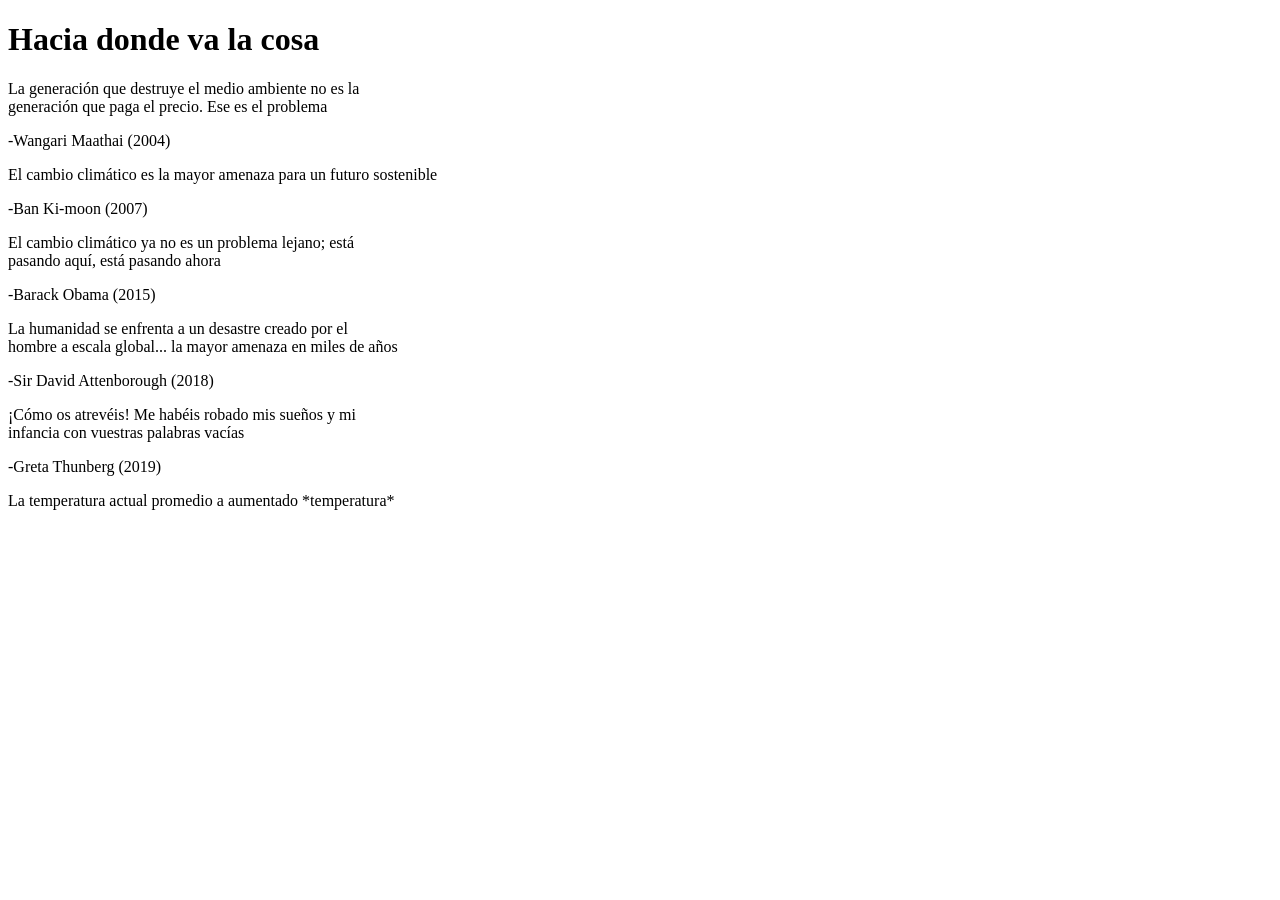
==== index.html @ d9849a05 "Primer commit: Backend en FastAPI y Frontend integrados" ====
<!DOCTYPE html>
<html lang="en">
<head>
    <meta charset="UTF-8">
    <meta name="viewport" content="width=device-width, initial-scale=1.0">
    <title>Document</title>
</head>
<body>
    <h1>Hacia donde va la cosa</h1>

    <p>La generación que destruye el medio ambiente no es la <br>
        generación que paga el precio. Ese es el problema</p>
    <p>-Wangari Maathai (2004)</p>

    <p>El cambio climático es la mayor amenaza para un futuro sostenible</p>
    <p>-Ban Ki-moon (2007)</p>

    <p>El cambio climático ya no es un problema lejano; está <br>
        pasando aquí, está pasando ahora</p>
    <p>-Barack Obama (2015)</p>

    <p>La humanidad se enfrenta a un desastre creado por el <br>
        hombre a escala global... la mayor amenaza en miles de años</p>
    <p>-Sir David Attenborough (2018)</p>

    <p>¡Cómo os atrevéis! Me habéis robado mis sueños y mi <br>
        infancia con vuestras palabras vacías</p>
    <p>-Greta Thunberg (2019)</p>

    <div>La temperatura actual promedio a aumentado *temperatura*</div>
</body>
</html>
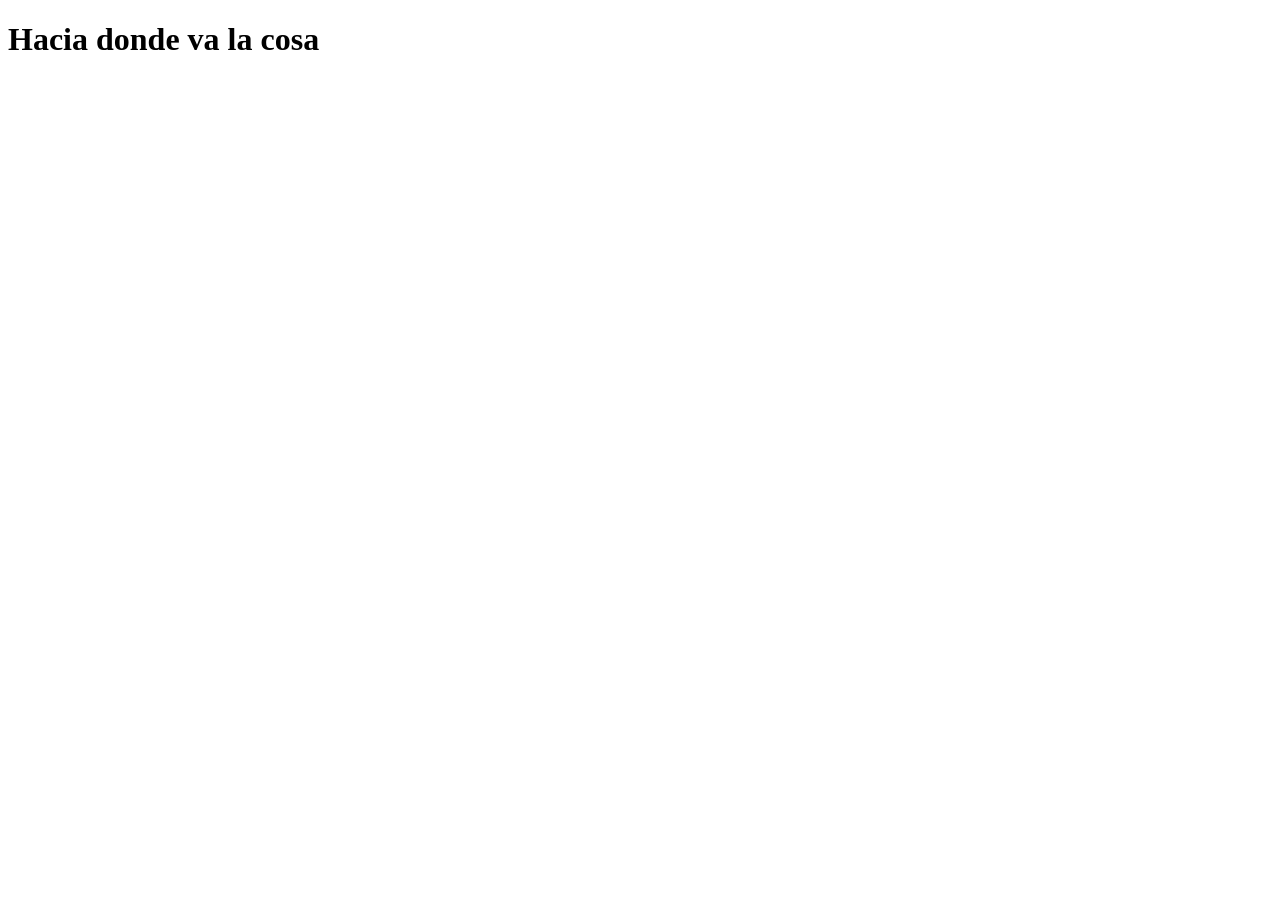
==== commit b311ed57: "Empezando con el desarrollo de la web" ====
--- a/index.html
+++ b/index.html
@@ -8,25 +8,6 @@
 <body>
     <h1>Hacia donde va la cosa</h1>
 
-    <p>La generación que destruye el medio ambiente no es la <br>
-        generación que paga el precio. Ese es el problema</p>
-    <p>-Wangari Maathai (2004)</p>
-
-    <p>El cambio climático es la mayor amenaza para un futuro sostenible</p>
-    <p>-Ban Ki-moon (2007)</p>
-
-    <p>El cambio climático ya no es un problema lejano; está <br>
-        pasando aquí, está pasando ahora</p>
-    <p>-Barack Obama (2015)</p>
-
-    <p>La humanidad se enfrenta a un desastre creado por el <br>
-        hombre a escala global... la mayor amenaza en miles de años</p>
-    <p>-Sir David Attenborough (2018)</p>
-
-    <p>¡Cómo os atrevéis! Me habéis robado mis sueños y mi <br>
-        infancia con vuestras palabras vacías</p>
-    <p>-Greta Thunberg (2019)</p>
-
-    <div>La temperatura actual promedio a aumentado *temperatura*</div>
+    
 </body>
 </html>
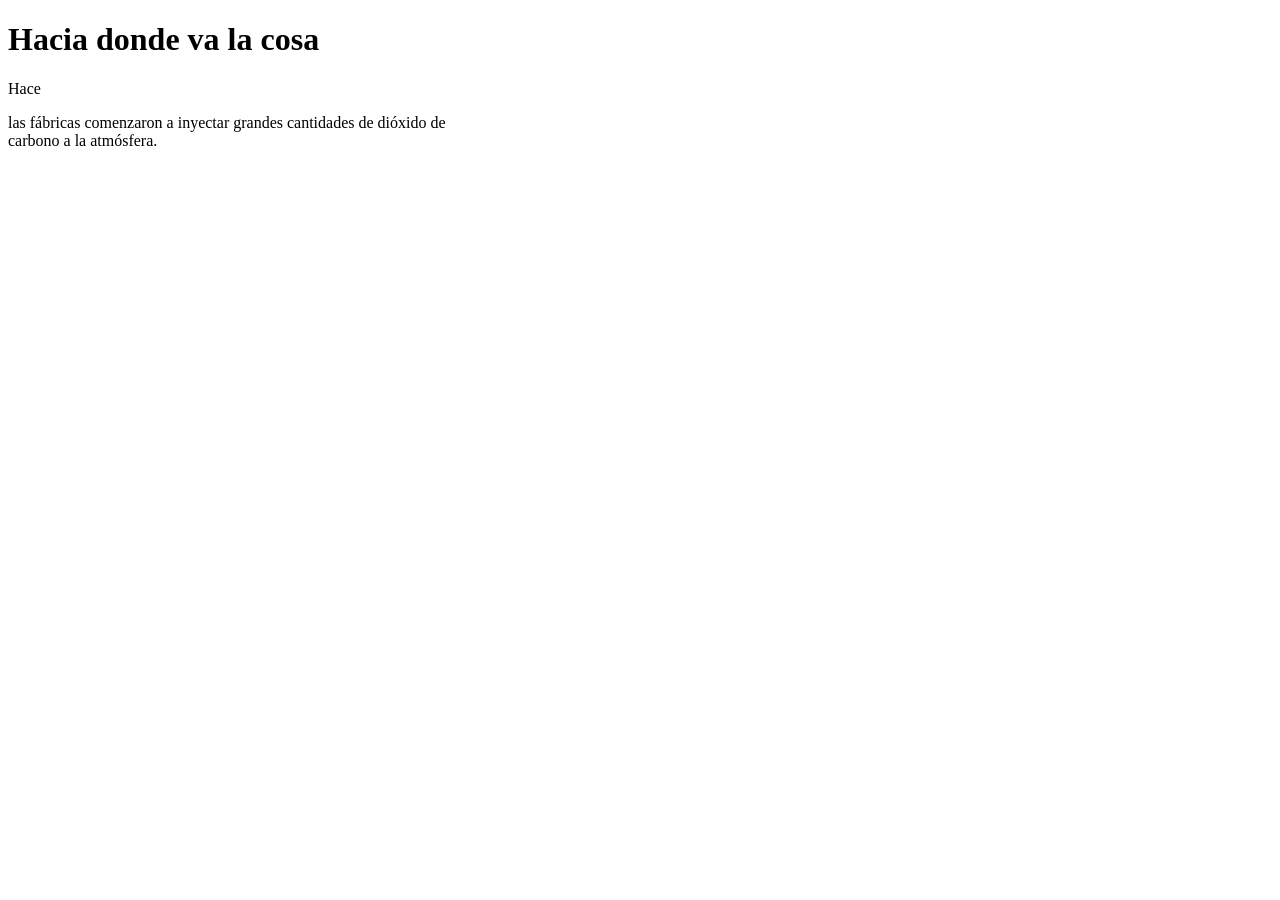
==== commit 63331773: "Iniciando con el desarrollo de la pagina" ====
--- a/index.html
+++ b/index.html
@@ -1,6 +1,7 @@
 <!DOCTYPE html>
 <html lang="en">
 <head>
+    <script src="script.js"></script>
     <meta charset="UTF-8">
     <meta name="viewport" content="width=device-width, initial-scale=1.0">
     <title>Document</title>
@@ -8,6 +9,9 @@
 <body>
     <h1>Hacia donde va la cosa</h1>
 
-    
+    <p>Hace</p>
+    <p id="revolucion-industrial"></p>
+    <p>las fábricas comenzaron a inyectar grandes cantidades de dióxido de <br>
+        carbono a la atmósfera.</p>
 </body>
 </html>
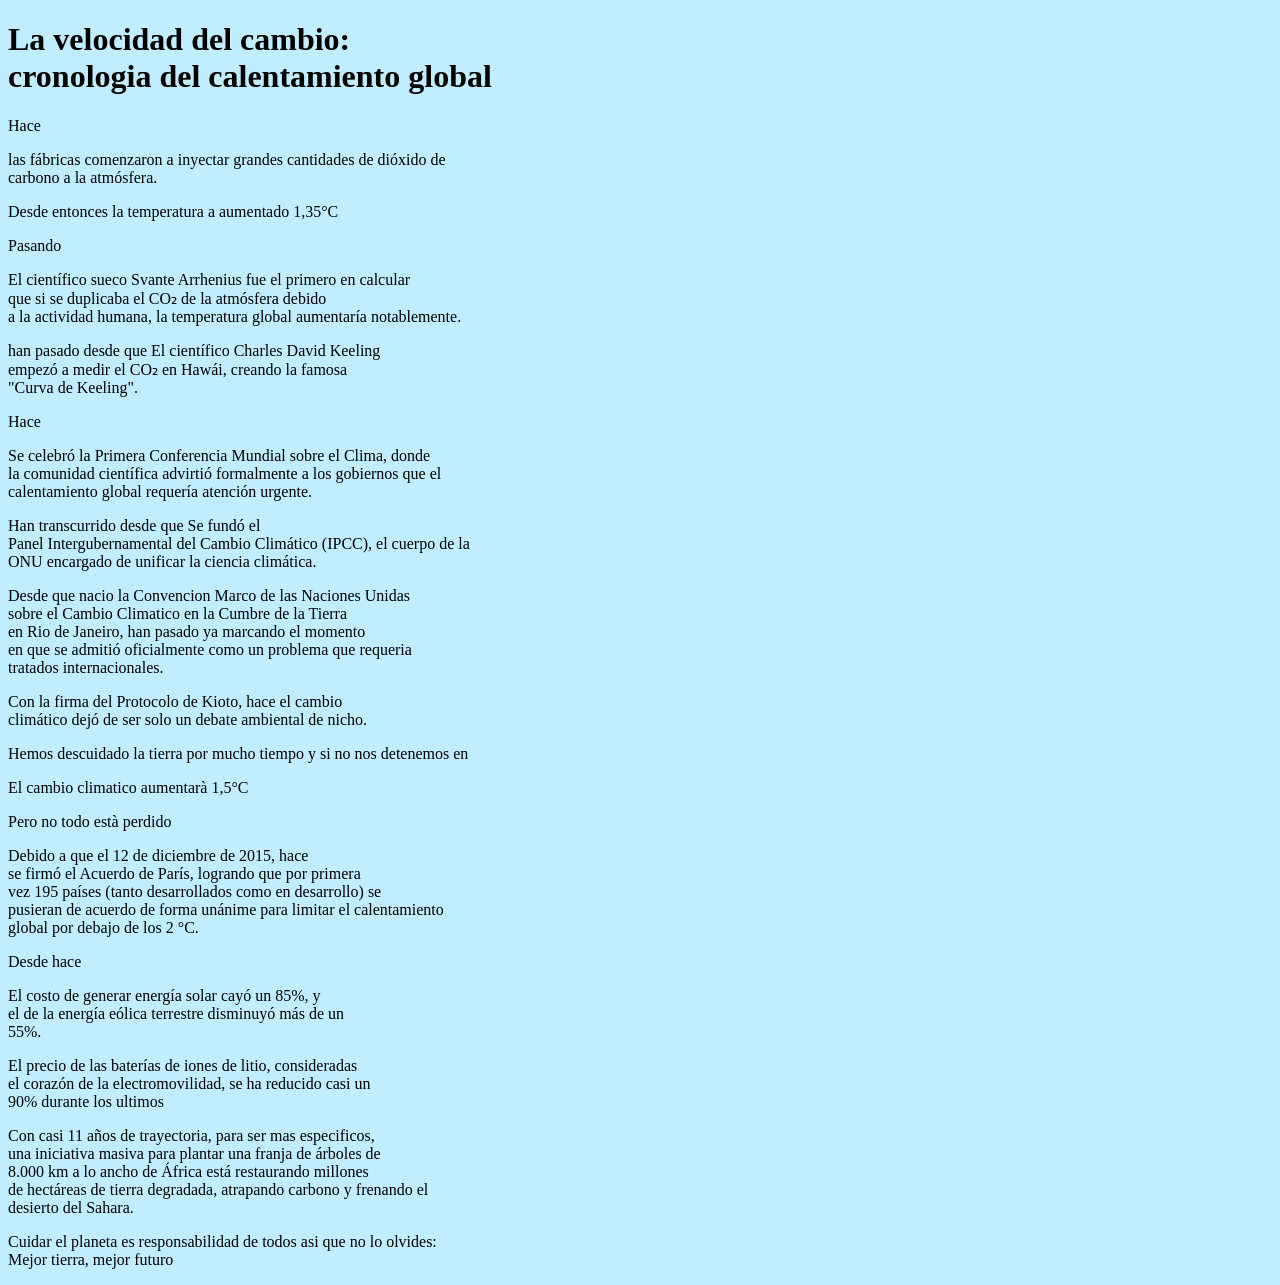
==== commit f54e40aa: "Terminada la parte de informacion, inicio con lo visual" ====
--- a/index.html
+++ b/index.html
@@ -1,17 +1,81 @@
 <!DOCTYPE html>
-<html lang="en">
+<html lang="es">
 <head>
     <script src="script.js"></script>
     <meta charset="UTF-8">
     <meta name="viewport" content="width=device-width, initial-scale=1.0">
     <title>Document</title>
+    <script src="https://climateclock.world/widget-v2.js" async></script>
+    <link rel="stylesheet" href="style.css">
 </head>
 <body>
-    <h1>Hacia donde va la cosa</h1>
+    <h1>La velocidad del cambio:<br>
+    <strong id="subtitulo">cronologia del calentamiento global</strong></h1>
 
-    <p>Hace</p>
-    <p id="revolucion-industrial"></p>
+    <p>Hace  <strong id="revolucion-industrial"></strong></p>
     <p>las fábricas comenzaron a inyectar grandes cantidades de dióxido de <br>
         carbono a la atmósfera.</p>
+    
+    <p>Desde entonces la temperatura a aumentado 1,35°C</p>
+
+    <p>Pasando <strong id="calculo"></strong></p>
+    <p>El científico sueco Svante Arrhenius fue el primero en calcular <br>
+        que si se duplicaba el CO₂ de la atmósfera debido <br>
+        a la actividad humana, la temperatura global aumentaría notablemente.</p>
+
+    <p><strong id="curva"></strong> han pasado desde que El científico Charles David Keeling <br>
+        empezó a medir el CO₂ en Hawái, creando la famosa <br>
+        "Curva de Keeling".</p>
+    
+    <p>Hace <strong id="conferencia"></strong></p>
+    <p>Se celebró la Primera Conferencia Mundial sobre el Clima, donde <br>
+        la comunidad científica advirtió formalmente a los gobiernos que el <br>
+        calentamiento global requería atención urgente.</p>
+    
+    <p>Han transcurrido <strong id="fundacion"></strong> desde que Se fundó el <br>
+        Panel Intergubernamental del Cambio Climático (IPCC), el cuerpo de la <br>
+        ONU encargado de unificar la ciencia climática.</p>
+    
+    <p>Desde que nacio la Convencion Marco de las Naciones Unidas <br>
+        sobre el Cambio Climatico en la Cumbre de la Tierra <br>
+        en Rio de Janeiro, han pasado ya <strong id="convencion"></strong> marcando el momento <br>
+        en que se admitió oficialmente como un problema que requeria <br>
+        tratados internacionales.</p>
+    
+    <p>Con la firma del Protocolo de Kioto, hace <strong id="protocolo"></strong> el cambio <br>
+        climático dejó de ser solo un debate ambiental de nicho.</p>
+
+    <p>Hemos descuidado la tierra por mucho tiempo y si no nos detenemos en</p>
+    <div>
+        <climate-clock />
+    </div>
+    <p>El cambio climatico aumentarà 1,5°C</p>
+
+    <p>Pero no todo està perdido</p>
+
+    <p>Debido a que el 12 de diciembre de 2015, hace <strong id="acuerdo"></strong> <br>
+        se firmó el Acuerdo de París, logrando que por primera <br>
+        vez 195 países (tanto desarrollados como en desarrollo) se <br>
+        pusieran de acuerdo de forma unánime para limitar el calentamiento <br>
+        global por debajo de los 2 °C.</p>
+    
+    <p>Desde hace <strong id="desplomo"></strong></p>
+    <p>El costo de generar energía solar cayó un 85%, y <br>
+        el de la energía eólica terrestre disminuyó más de un <br>
+        55%.</p>
+    
+    <p>El precio de las baterías de iones de litio, consideradas <br>
+        el corazón de la electromovilidad, se ha reducido casi un <br>
+        90% durante los ultimos <strong id="precio"></strong></p>
+    
+
+    <p>Con casi 11 años de trayectoria, <strong id="verde"></strong> para ser mas especificos, <br>
+        una iniciativa masiva para plantar una franja de árboles de <br>
+        8.000 km a lo ancho de África está restaurando millones <br>
+        de hectáreas de tierra degradada, atrapando carbono y frenando el <br>
+        desierto del Sahara.</p>
+    
+    <p>Cuidar el planeta es responsabilidad de todos asi que no lo olvides:<br>
+    Mejor tierra, mejor futuro</p>
 </body>
 </html>
--- a/style.css
+++ b/style.css
@@ -0,0 +1,11 @@
+body{
+    background-color: #c0edff;
+}
+
+h1{
+    font-family: 'Bebas Neue';
+}
+
+#subtitulo{
+    height: 50px;
+}
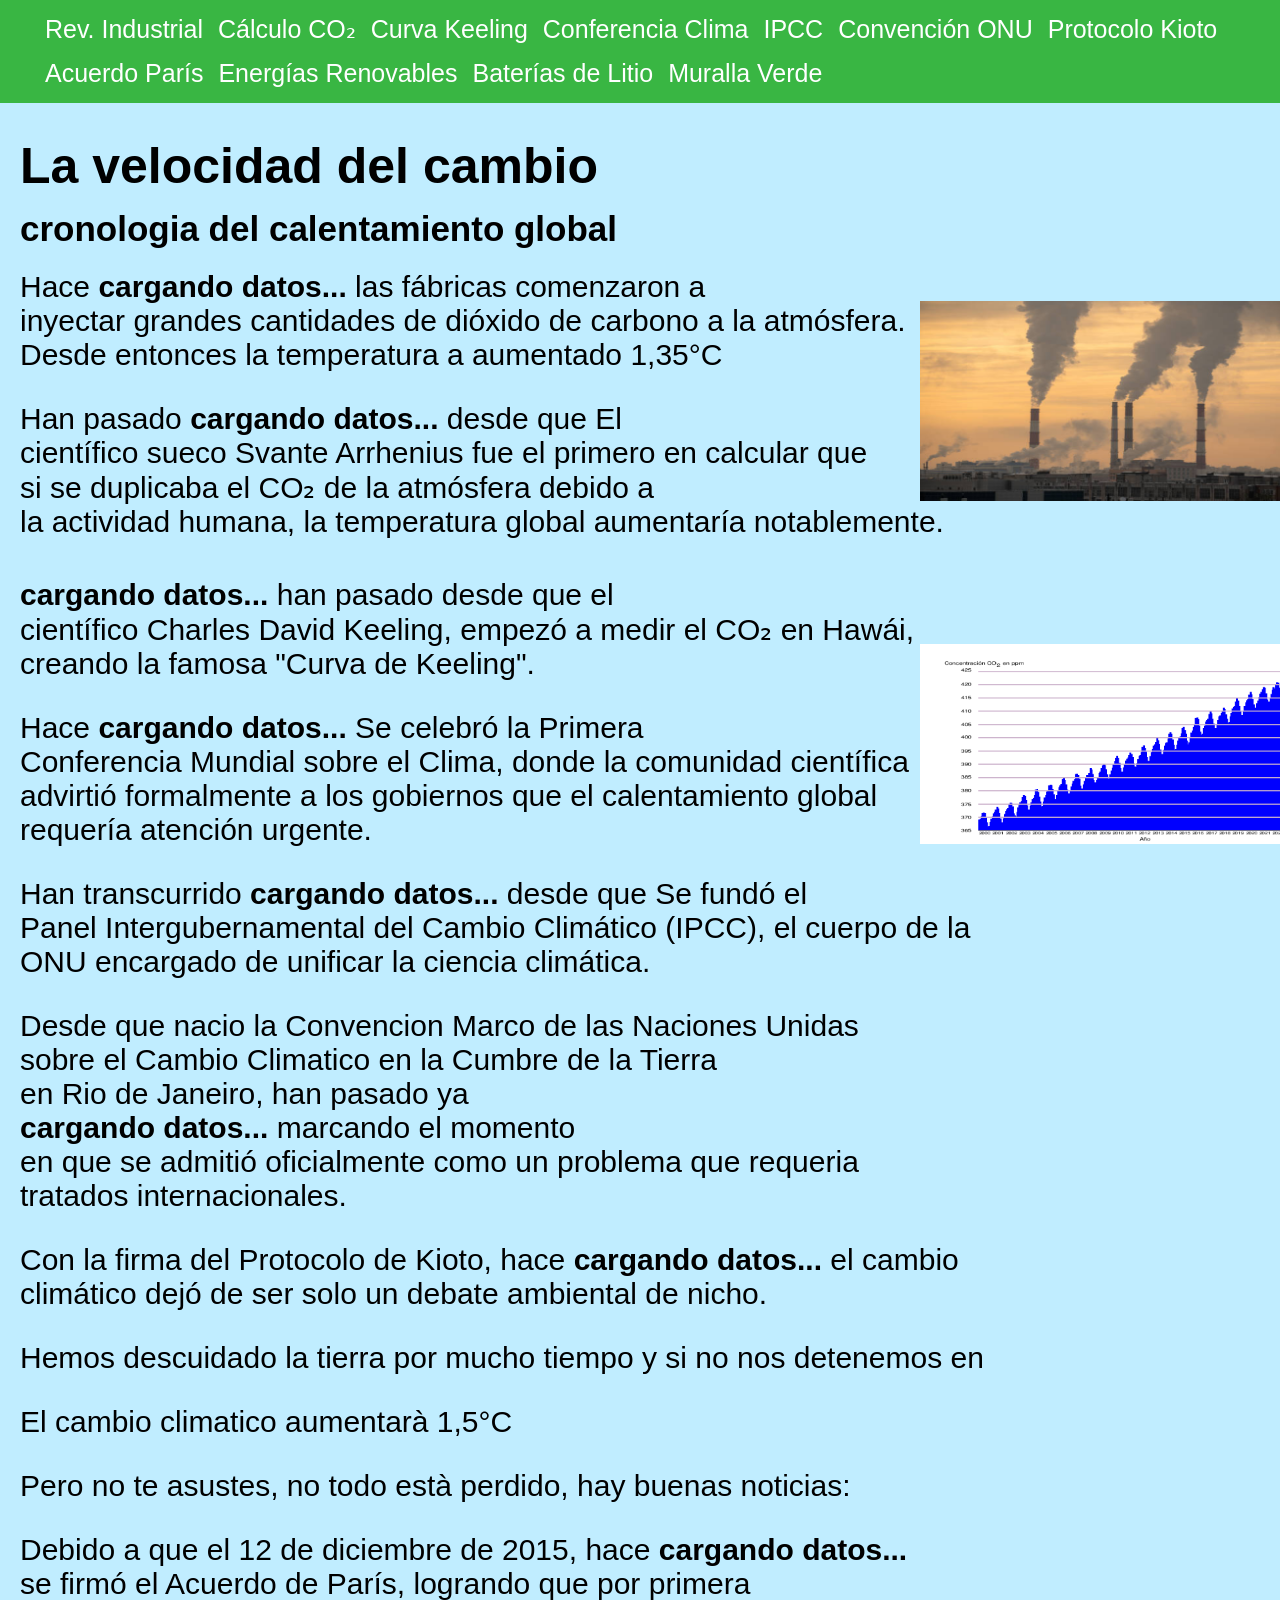
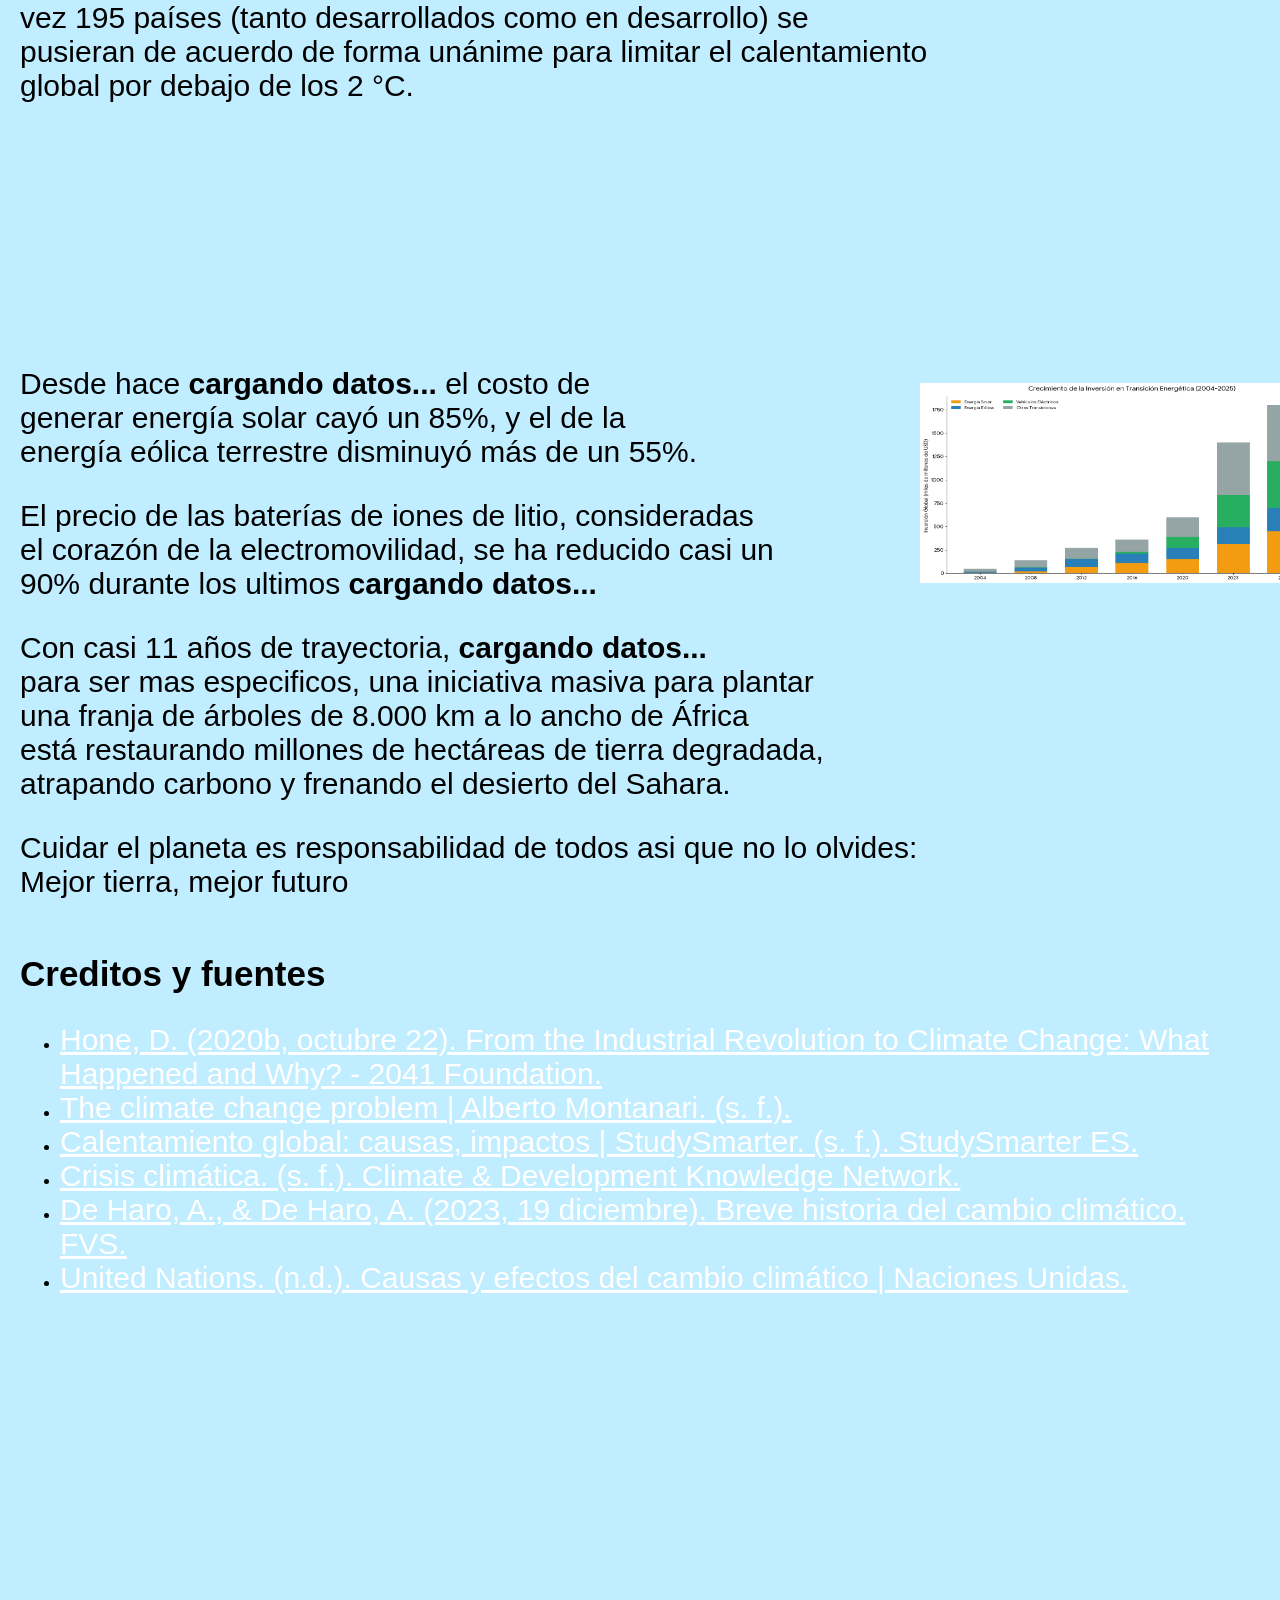
==== commit de8bf841: "fases finales de desarrollo" ====
--- a/index.html
+++ b/index.html
@@ -9,73 +9,108 @@
     <link rel="stylesheet" href="style.css">
 </head>
 <body>
-    <h1>La velocidad del cambio:<br>
-    <strong id="subtitulo">cronologia del calentamiento global</strong></h1>
+    <header>
+        <nav>
+            <ul id="nav-bar">
+                <li><a href="#revolucion-industrial">Rev. Industrial</a></li>
+                <li><a href="#calculo">Cálculo CO₂</a></li>
+                <li><a href="#curva">Curva Keeling</a></li>
+                <li><a href="#conferencia">Conferencia Clima</a></li>
+                <li><a href="#fundacion">IPCC</a></li>
+                <li><a href="#convencion">Convención ONU</a></li>
+                <li><a href="#protocolo">Protocolo Kioto</a></li>
+                <li><a href="#acuerdo">Acuerdo París</a></li>
+                <li><a href="#desplomo">Energías Renovables</a></li>
+                <li><a href="#precio">Baterías de Litio</a></li>
+                <li><a href="#verde">Muralla Verde</a></li>
+            </ul>
+        </nav>
+    </header>
 
-    <p>Hace  <strong id="revolucion-industrial"></strong></p>
-    <p>las fábricas comenzaron a inyectar grandes cantidades de dióxido de <br>
-        carbono a la atmósfera.</p>
+    <main>
+        <h1>La velocidad del cambio<br>
+        <strong id="subtitulo">cronologia del calentamiento global</strong></h1>
+        <img id="imagen-fabrica" alt="imagen de fabricas"src="fabricas-contaminantes.jpeg">
+        <p>Hace <strong id="revolucion-industrial">cargando datos...</strong> las fábricas comenzaron a <br>
+            inyectar grandes cantidades de dióxido de carbono a la atmósfera. <br>
+            Desde entonces la temperatura a aumentado 1,35°C</p>
     
-    <p>Desde entonces la temperatura a aumentado 1,35°C</p>
-
-    <p>Pasando <strong id="calculo"></strong></p>
-    <p>El científico sueco Svante Arrhenius fue el primero en calcular <br>
-        que si se duplicaba el CO₂ de la atmósfera debido <br>
-        a la actividad humana, la temperatura global aumentaría notablemente.</p>
-
-    <p><strong id="curva"></strong> han pasado desde que El científico Charles David Keeling <br>
-        empezó a medir el CO₂ en Hawái, creando la famosa <br>
-        "Curva de Keeling".</p>
+        <p>Han pasado <strong id="calculo">cargando datos...</strong> desde que El <br>
+            científico sueco Svante Arrhenius fue el primero en calcular que <br>
+            si se duplicaba el CO₂ de la atmósfera debido a <br>
+            la actividad humana, la temperatura global aumentaría notablemente.</p>
+        
+        <img src="curva-de-keeling.png" alt="Curva de keeling" id="curva-keeling">
+        <div id="subida">
+            <p><strong id="curva">cargando datos...</strong> han pasado desde que el <br>
+                científico Charles David Keeling, empezó a medir el CO₂ en Hawái, <br>
+                creando la famosa "Curva de Keeling".</p>
+            
+            <p>Hace <strong id="conferencia">cargando datos...</strong> Se celebró la Primera <br>
+                Conferencia Mundial sobre el Clima, donde la comunidad científica <br>
+                advirtió formalmente a los gobiernos que el calentamiento global <br>
+                requería atención urgente.</p>
+            
+            <p>Han transcurrido <strong id="fundacion">cargando datos...</strong> desde que Se fundó el <br>
+                Panel Intergubernamental del Cambio Climático (IPCC), el cuerpo de la <br>
+                ONU encargado de unificar la ciencia climática.</p>
+            
+            <p>Desde que nacio la Convencion Marco de las Naciones Unidas <br>
+                sobre el Cambio Climatico en la Cumbre de la Tierra <br>
+                en Rio de Janeiro, han pasado ya <br>
+                <strong id="convencion">cargando datos...</strong> marcando el momento <br>
+                en que se admitió oficialmente como un problema que requeria <br>
+                tratados internacionales.</p>
+            
+            <p>Con la firma del Protocolo de Kioto, hace <strong id="protocolo">cargando datos...</strong> el cambio <br>
+                climático dejó de ser solo un debate ambiental de nicho.</p>
+        
+            <p>Hemos descuidado la tierra por mucho tiempo y si no nos detenemos en</p>
+            <div id="widget-climatico">
+                <climate-clock />
+            </div>
+            <p>El cambio climatico aumentarà 1,5°C</p>
     
-    <p>Hace <strong id="conferencia"></strong></p>
-    <p>Se celebró la Primera Conferencia Mundial sobre el Clima, donde <br>
-        la comunidad científica advirtió formalmente a los gobiernos que el <br>
-        calentamiento global requería atención urgente.</p>
+            <p>Pero no te asustes, no todo està perdido, hay buenas noticias:</p>
+        
+            <p>Debido a que el 12 de diciembre de 2015, hace <strong id="acuerdo">cargando datos...</strong> <br>
+                se firmó el Acuerdo de París, logrando que por primera <br>
+                vez 195 países (tanto desarrollados como en desarrollo) se <br>
+                pusieran de acuerdo de forma unánime para limitar el calentamiento <br>
+                global por debajo de los 2 °C.</p>
+            
+            <img id="grafico"src="graph.png" alt="Grafico de oferta y demanda, espere a que cargue">
+            <p>Desde hace <strong id="desplomo">cargando datos...</strong> el costo de <br>
+                generar energía solar cayó un 85%, y el de la <br>
+                energía eólica terrestre disminuyó más de un 55%.</p>
+            
+            <p>El precio de las baterías de iones de litio, consideradas <br>
+                el corazón de la electromovilidad, se ha reducido casi un <br>
+                90% durante los ultimos <strong id="precio">cargando datos...</strong></p>
+            
+        
+            <p>Con casi 11 años de trayectoria, <strong id="verde">cargando datos...</strong> <br>
+                para ser mas especificos, una iniciativa masiva para plantar <br>
+                una franja de árboles de 8.000 km a lo ancho de África <br>
+                está restaurando millones de hectáreas de tierra degradada, <br>
+                atrapando carbono y frenando el desierto del Sahara.</p>
+            
+            <p>Cuidar el planeta es responsabilidad de todos asi que no lo olvides:<br>
+            Mejor tierra, mejor futuro</p>
+            <div id="subida-dos">
     
-    <p>Han transcurrido <strong id="fundacion"></strong> desde que Se fundó el <br>
-        Panel Intergubernamental del Cambio Climático (IPCC), el cuerpo de la <br>
-        ONU encargado de unificar la ciencia climática.</p>
+                <h2>Creditos y fuentes</h2>
     
-    <p>Desde que nacio la Convencion Marco de las Naciones Unidas <br>
-        sobre el Cambio Climatico en la Cumbre de la Tierra <br>
-        en Rio de Janeiro, han pasado ya <strong id="convencion"></strong> marcando el momento <br>
-        en que se admitió oficialmente como un problema que requeria <br>
-        tratados internacionales.</p>
-    
-    <p>Con la firma del Protocolo de Kioto, hace <strong id="protocolo"></strong> el cambio <br>
-        climático dejó de ser solo un debate ambiental de nicho.</p>
-
-    <p>Hemos descuidado la tierra por mucho tiempo y si no nos detenemos en</p>
-    <div>
-        <climate-clock />
-    </div>
-    <p>El cambio climatico aumentarà 1,5°C</p>
-
-    <p>Pero no todo està perdido</p>
-
-    <p>Debido a que el 12 de diciembre de 2015, hace <strong id="acuerdo"></strong> <br>
-        se firmó el Acuerdo de París, logrando que por primera <br>
-        vez 195 países (tanto desarrollados como en desarrollo) se <br>
-        pusieran de acuerdo de forma unánime para limitar el calentamiento <br>
-        global por debajo de los 2 °C.</p>
-    
-    <p>Desde hace <strong id="desplomo"></strong></p>
-    <p>El costo de generar energía solar cayó un 85%, y <br>
-        el de la energía eólica terrestre disminuyó más de un <br>
-        55%.</p>
-    
-    <p>El precio de las baterías de iones de litio, consideradas <br>
-        el corazón de la electromovilidad, se ha reducido casi un <br>
-        90% durante los ultimos <strong id="precio"></strong></p>
-    
-
-    <p>Con casi 11 años de trayectoria, <strong id="verde"></strong> para ser mas especificos, <br>
-        una iniciativa masiva para plantar una franja de árboles de <br>
-        8.000 km a lo ancho de África está restaurando millones <br>
-        de hectáreas de tierra degradada, atrapando carbono y frenando el <br>
-        desierto del Sahara.</p>
-    
-    <p>Cuidar el planeta es responsabilidad de todos asi que no lo olvides:<br>
-    Mejor tierra, mejor futuro</p>
+                <ul>
+                    <li><a href="https://2041foundation-org.translate.goog/climate-change-what-happened-and-why/?_x_tr_sl=en&_x_tr_tl=es&_x_tr_hl=es&_x_tr_pto=sge">Hone, D. (2020b, octubre 22). From the Industrial Revolution to Climate Change: What Happened and Why? - 2041 Foundation.</a></li>
+                    <li><a href="https://www-albertomontanari-it.translate.goog/climatechangeproblem?_x_tr_sl=en&_x_tr_tl=es&_x_tr_hl=es&_x_tr_pto=sge">The climate change problem | Alberto Montanari. (s. f.).</a></li>
+                    <li><a href="https://www.studysmarter.es/resumenes/ciencias-ambientales/entorno-fisico-ciencias-ambientales/calentamiento-global/">Calentamiento global: causas, impactos | StudySmarter. (s. f.). StudySmarter ES.</a></li>
+                    <li><a href="https://cdkn.org/es/noticia/noticia-crisis-climatica-ripple">Crisis climática. (s. f.). Climate & Development Knowledge Network.</a></li>
+                    <li><a href="https://www.vidasostenible.org/breve-historia-del-cambio-climatico/">De Haro, A., & De Haro, A. (2023, 19 diciembre). Breve historia del cambio climático. FVS.</a></li>
+                    <li><a href="https://www.un.org/es/climatechange/science/causes-effects-climate-change">United Nations. (n.d.). Causas y efectos del cambio climático | Naciones Unidas.</a></li>
+                </ul>
+            </div>
+        </div>
+    </main>
 </body>
 </html>
--- a/style.css
+++ b/style.css
@@ -1,11 +1,133 @@
 body{
     background-color: #c0edff;
+    animation: aparecer 0.75s ease-out forwards;
+    margin: 0;
+    padding: 0;
 }
 
-h1{
-    font-family: 'Bebas Neue';
+@keyframes aparecer{
+    0%{
+        opacity: 0;
+    }
+    100%{
+        opacity: 100;
+    }
+}
+
+h1, h2{
+    font-family: Arial;
+    font-size: 50px;
+}
+
+h2{
+    font-size: 35px;
 }
 
 #subtitulo{
-    height: 50px;
+    font-size: 35px;
+}
+
+#imagen-fabrica{
+    width: 400px;
+    height: 200px;
+    position: relative;
+    top: 15px;
+    left: 900px;
+}
+
+#curva-keeling{
+    width: 400px;
+    height: 200px;
+    position: relative;
+    top: -175px;
+    left: 900px;
+}
+p{
+    position: relative;
+    top: -250px;
+    font-size: 30px;
+    font-family: Helvetica;
+}
+
+#subida{
+    position: relative;
+    top: -225px;
+}
+
+#widget-climatico{
+    position: relative;
+    top: -250px;
+}
+
+a{
+    font-size: 30px;
+}
+
+#subida-dos{
+    position: relative;
+    top: -225px;
+}
+
+#nav-bar{
+    display: flex;
+    flex-wrap: wrap;
+    gap: 15px;
+    list-style: none;
+    padding: 15px 45px;
+    margin: 0;
+    background-color: #39b643;
+
+}
+
+#nav-bar>li>a{
+    font-size: 25px;
+    flex-shrink: 0;
+    text-decoration: none;
+}
+
+main{
+    padding-left: 20px;
+    padding-right: 20px;
+    max-width: 1200px;
+}
+
+a{
+    color: #ffffff;
+    font-family: Helvetica;
+}
+
+@media (max-width: 768px) {
+    body, main, section, div {
+        display: flex !important;
+        flex-direction: column !important;
+        align-items: center !important;
+        justify-content: flex-start !important;
+        height: auto !important;
+        min-height: auto !important;
+        position: static !important;
+    }
+
+    h1, h2, h3, p, span, img, a, button {
+        position: static !important;
+        transform: none !important;
+        margin: 15px 0 !important;
+        text-align: center !important;
+        width: 90% !important;
+        left: auto !important;
+        top: auto !important;
+        right: auto !important;
+        bottom: auto !important;
+    }
+
+    img {
+        height: auto !important;
+        max-width: 100% !important;
+    }
+}
+
+#grafico{
+    position: relative;
+    width: 400px;
+    height: 200px;
+    left: 900px;
 }
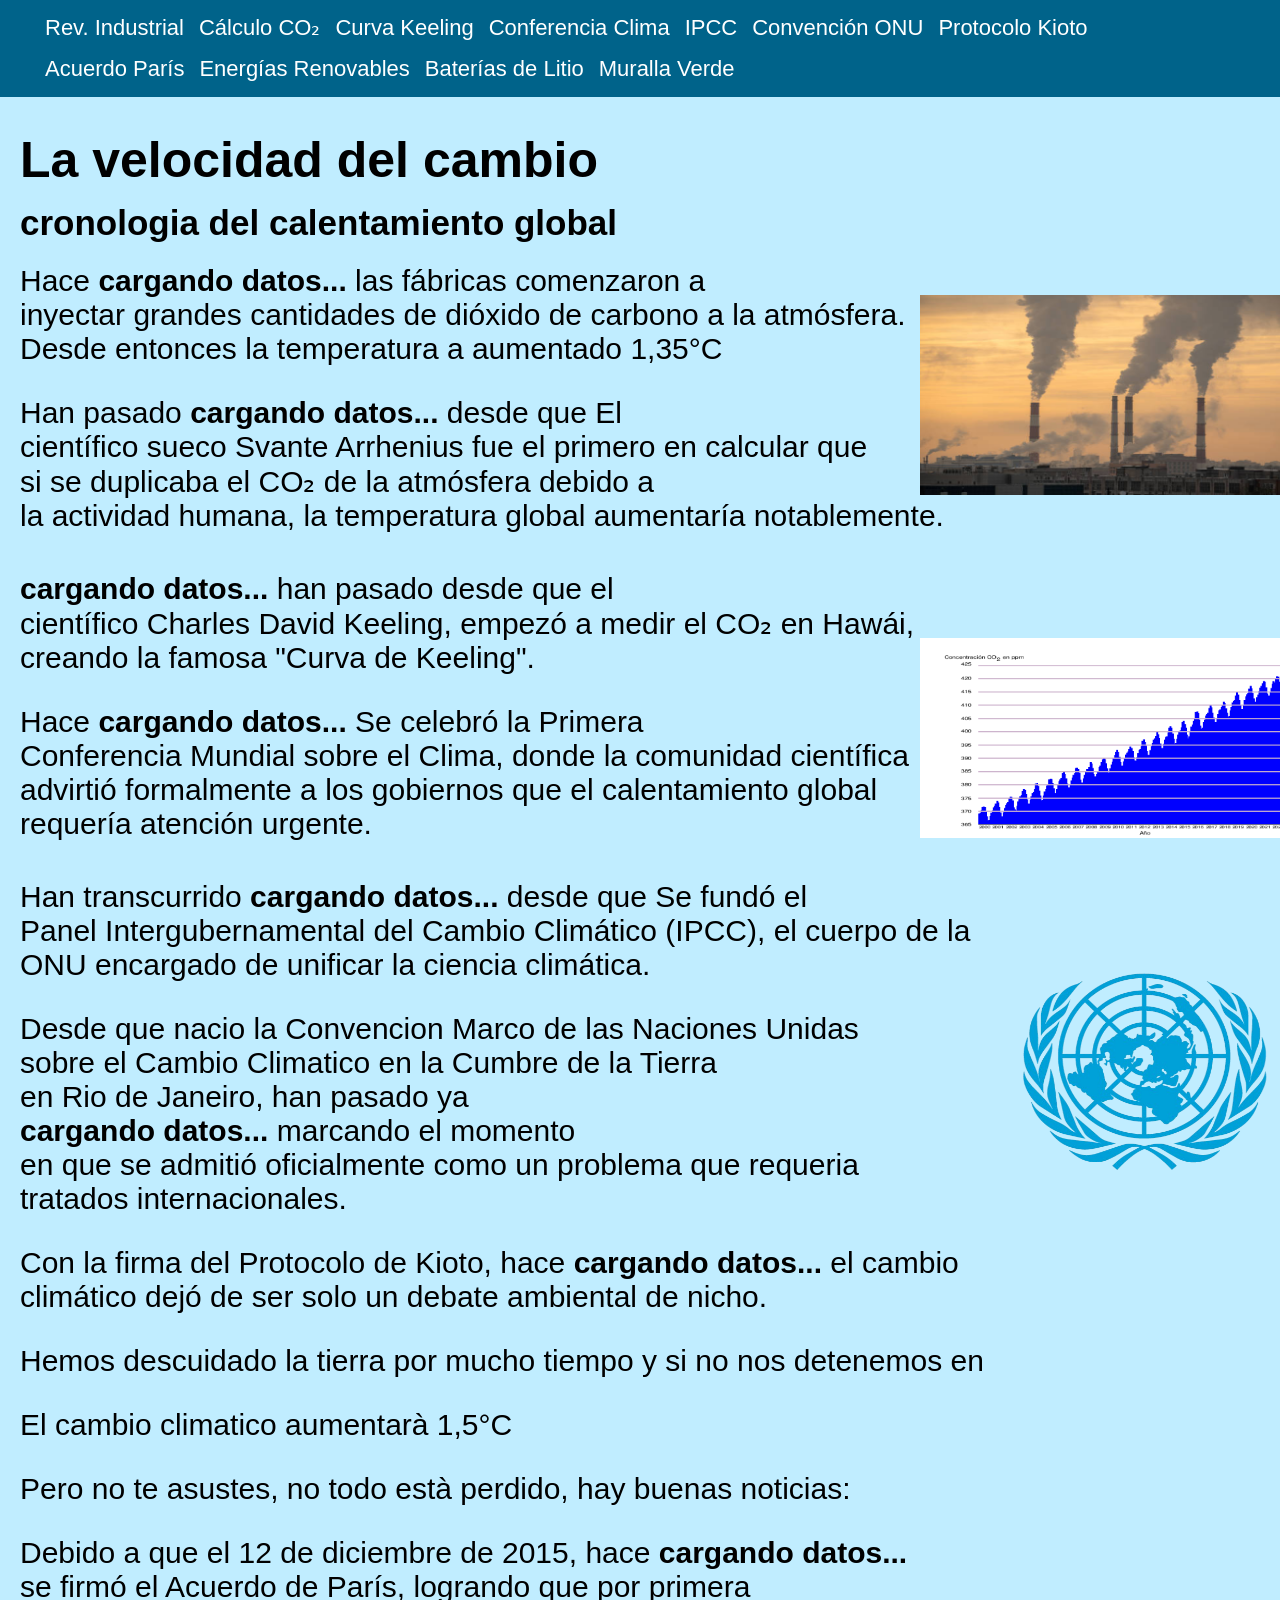
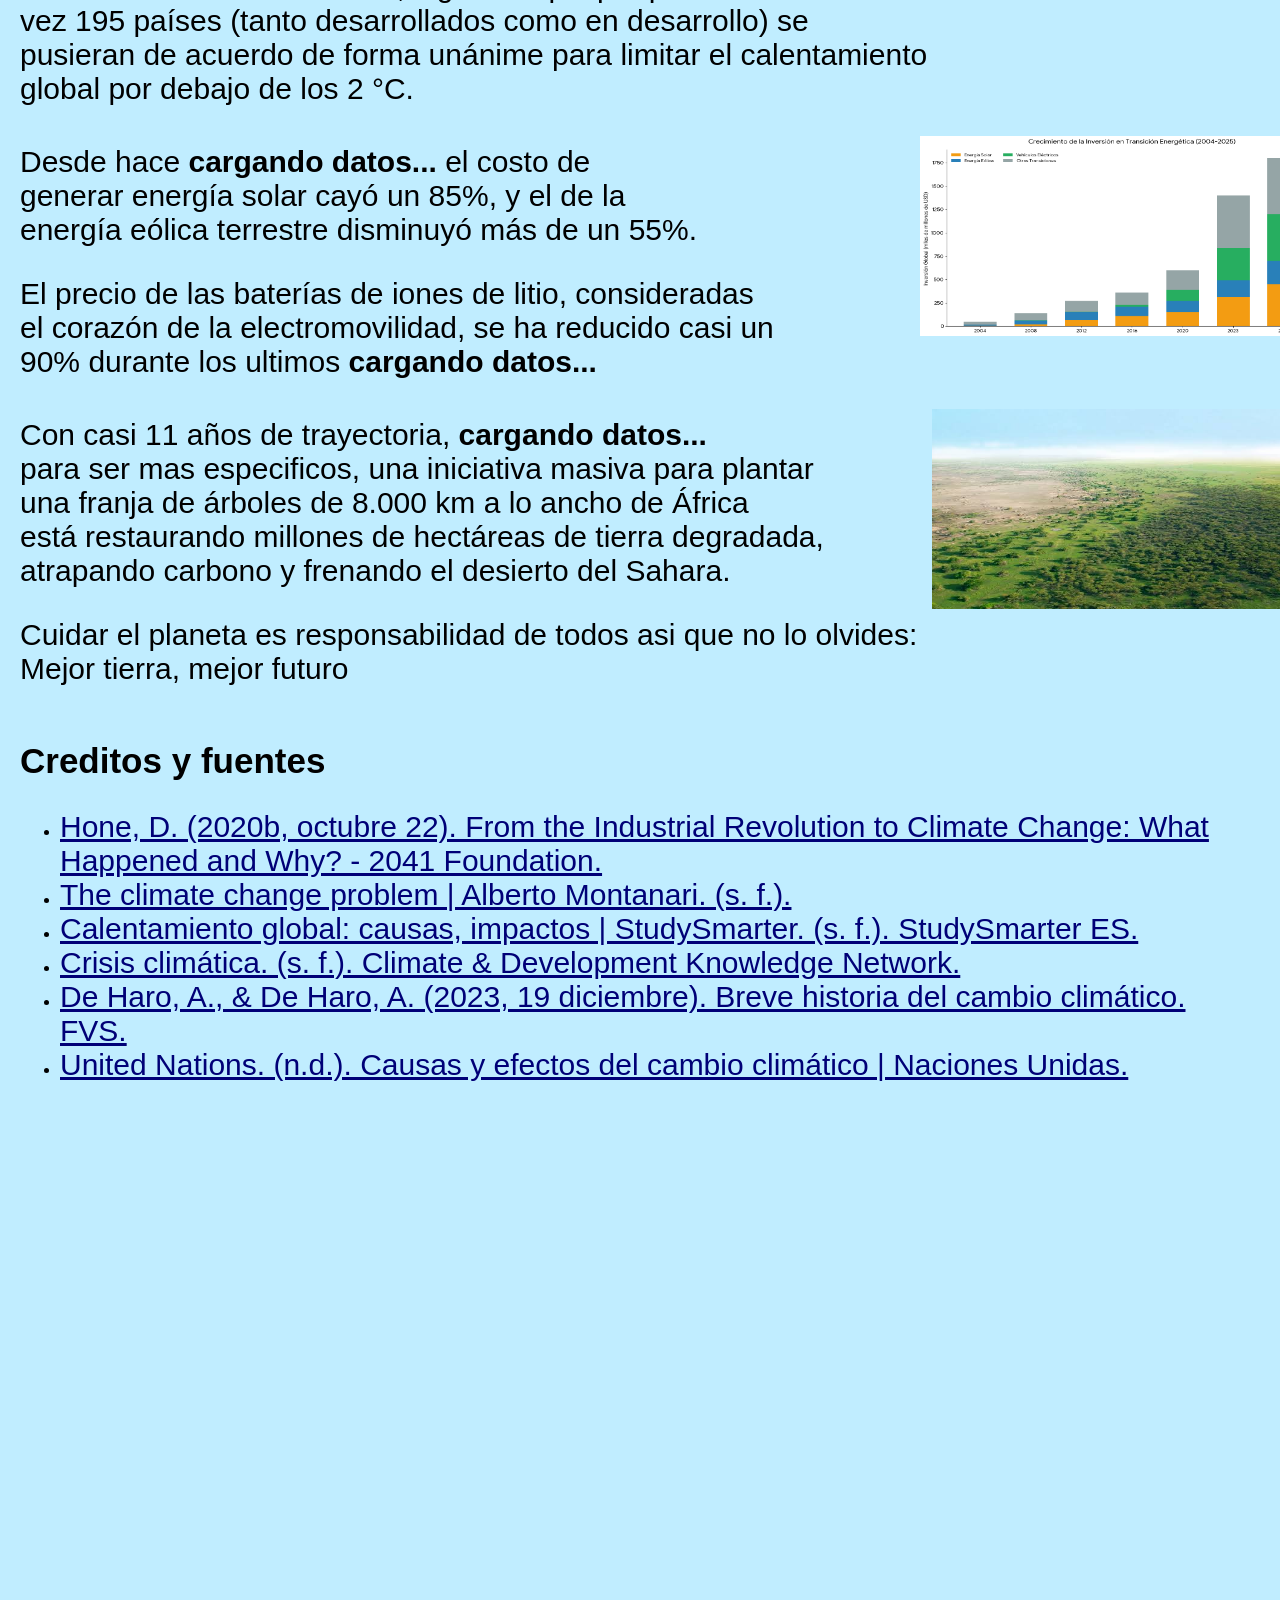
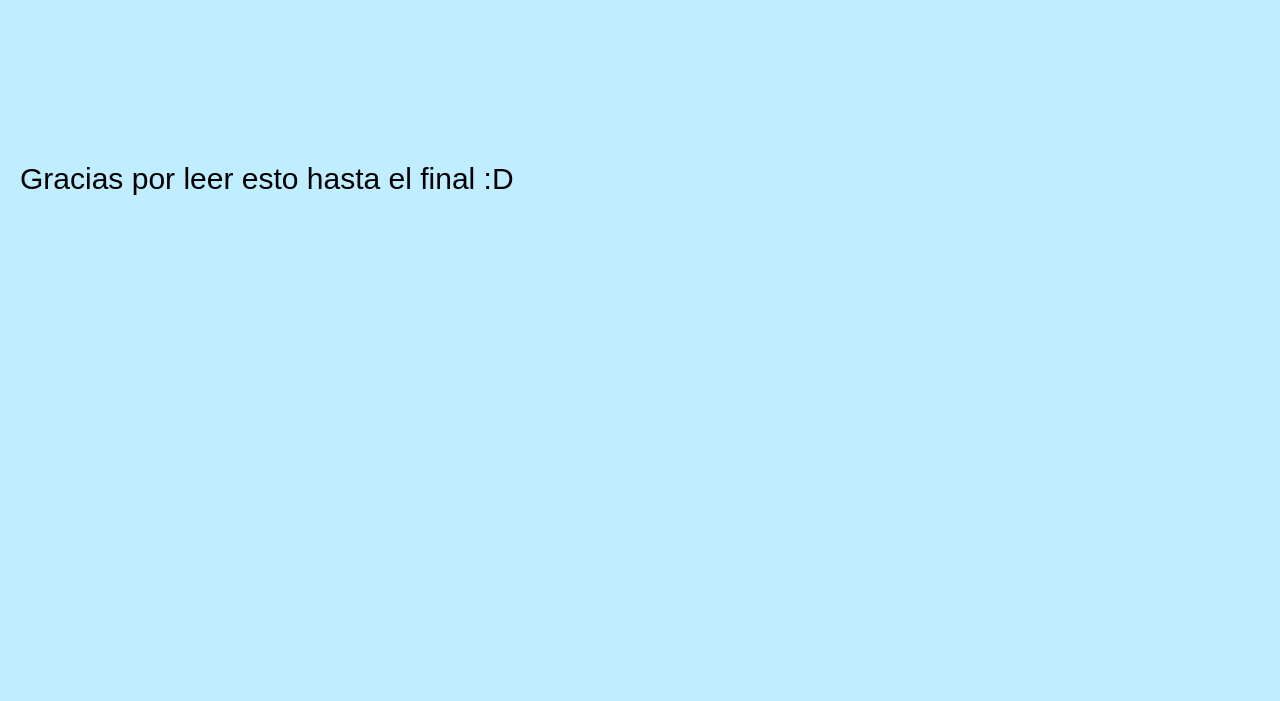
==== commit a0daf223: "Detalles pulidos, pagina lista" ====
--- a/index.html
+++ b/index.html
@@ -34,83 +34,92 @@
         <p>Hace <strong id="revolucion-industrial">cargando datos...</strong> las fábricas comenzaron a <br>
             inyectar grandes cantidades de dióxido de carbono a la atmósfera. <br>
             Desde entonces la temperatura a aumentado 1,35°C</p>
-    
+
         <p>Han pasado <strong id="calculo">cargando datos...</strong> desde que El <br>
             científico sueco Svante Arrhenius fue el primero en calcular que <br>
             si se duplicaba el CO₂ de la atmósfera debido a <br>
             la actividad humana, la temperatura global aumentaría notablemente.</p>
-        
+
         <img src="curva-de-keeling.png" alt="Curva de keeling" id="curva-keeling">
         <div id="subida">
             <p><strong id="curva">cargando datos...</strong> han pasado desde que el <br>
                 científico Charles David Keeling, empezó a medir el CO₂ en Hawái, <br>
                 creando la famosa "Curva de Keeling".</p>
-            
+
             <p>Hace <strong id="conferencia">cargando datos...</strong> Se celebró la Primera <br>
                 Conferencia Mundial sobre el Clima, donde la comunidad científica <br>
                 advirtió formalmente a los gobiernos que el calentamiento global <br>
                 requería atención urgente.</p>
-            
-            <p>Han transcurrido <strong id="fundacion">cargando datos...</strong> desde que Se fundó el <br>
-                Panel Intergubernamental del Cambio Climático (IPCC), el cuerpo de la <br>
-                ONU encargado de unificar la ciencia climática.</p>
-            
-            <p>Desde que nacio la Convencion Marco de las Naciones Unidas <br>
-                sobre el Cambio Climatico en la Cumbre de la Tierra <br>
-                en Rio de Janeiro, han pasado ya <br>
-                <strong id="convencion">cargando datos...</strong> marcando el momento <br>
-                en que se admitió oficialmente como un problema que requeria <br>
-                tratados internacionales.</p>
-            
-            <p>Con la firma del Protocolo de Kioto, hace <strong id="protocolo">cargando datos...</strong> el cambio <br>
-                climático dejó de ser solo un debate ambiental de nicho.</p>
+
+            <img id="logo-onu" src="un-logo.png" alt="Logo de la ONU, espere a que cargue">
+            <div id="subida-cuatro">
+                <p>Han transcurrido <strong id="fundacion">cargando datos...</strong> desde que Se fundó el <br>
+                    Panel Intergubernamental del Cambio Climático (IPCC), el cuerpo de la <br>
+                    ONU encargado de unificar la ciencia climática.</p>
+
+                <p>Desde que nacio la Convencion Marco de las Naciones Unidas <br>
+                    sobre el Cambio Climatico en la Cumbre de la Tierra <br>
+                    en Rio de Janeiro, han pasado ya <br>
+                    <strong id="convencion">cargando datos...</strong> marcando el momento <br>
+                    en que se admitió oficialmente como un problema que requeria <br>
+                    tratados internacionales.</p>
+
+                <p>Con la firma del Protocolo de Kioto, hace <strong id="protocolo">cargando datos...</strong> el cambio <br>
+                    climático dejó de ser solo un debate ambiental de nicho.</p>
+
+                <p>Hemos descuidado la tierra por mucho tiempo y si no nos detenemos en</p>
+                <div id="widget-climatico">
+                    <climate-clock />
+                </div>
+                <p>El cambio climatico aumentarà 1,5°C</p>
+
+                <p>Pero no te asustes, no todo està perdido, hay buenas noticias:</p>
+
+                <p>Debido a que el 12 de diciembre de 2015, hace <strong id="acuerdo">cargando datos...</strong> <br>
+                    se firmó el Acuerdo de París, logrando que por primera <br>
+                    vez 195 países (tanto desarrollados como en desarrollo) se <br>
+                    pusieran de acuerdo de forma unánime para limitar el calentamiento <br>
+                    global por debajo de los 2 °C.</p>
+
+                <img id="grafico"src="graph.png" alt="Grafico de oferta y demanda, espere a que cargue">
+
+                <div id="subida-tres">
+                    <p>Desde hace <strong id="desplomo">cargando datos...</strong> el costo de <br>
+                        generar energía solar cayó un 85%, y el de la <br>
+                        energía eólica terrestre disminuyó más de un 55%.</p>
+
+                    <p>El precio de las baterías de iones de litio, consideradas <br>
+                        el corazón de la electromovilidad, se ha reducido casi un <br>
+                        90% durante los ultimos <strong id="precio">cargando datos...</strong></p>
+                    
+                    <img alt="Imagen de la muralla verde, espere a que cargue" src="muralla-verde.jpg" id="muralla-verde">
+
+                    <div id="subida-cinco">
+                        <p>Con casi 11 años de trayectoria, <strong id="verde">cargando datos...</strong> <br>
+                            para ser mas especificos, una iniciativa masiva para plantar <br>
+                            una franja de árboles de 8.000 km a lo ancho de África <br>
+                            está restaurando millones de hectáreas de tierra degradada, <br>
+                            atrapando carbono y frenando el desierto del Sahara.</p>
+    
+                        <p>Cuidar el planeta es responsabilidad de todos asi que no lo olvides:<br>
+                        Mejor tierra, mejor futuro</p>
+                        <div id="subida-dos">
+                            <h2>Creditos y fuentes</h2>
         
-            <p>Hemos descuidado la tierra por mucho tiempo y si no nos detenemos en</p>
-            <div id="widget-climatico">
-                <climate-clock />
-            </div>
-            <p>El cambio climatico aumentarà 1,5°C</p>
-    
-            <p>Pero no te asustes, no todo està perdido, hay buenas noticias:</p>
-        
-            <p>Debido a que el 12 de diciembre de 2015, hace <strong id="acuerdo">cargando datos...</strong> <br>
-                se firmó el Acuerdo de París, logrando que por primera <br>
-                vez 195 países (tanto desarrollados como en desarrollo) se <br>
-                pusieran de acuerdo de forma unánime para limitar el calentamiento <br>
-                global por debajo de los 2 °C.</p>
-            
-            <img id="grafico"src="graph.png" alt="Grafico de oferta y demanda, espere a que cargue">
-            <p>Desde hace <strong id="desplomo">cargando datos...</strong> el costo de <br>
-                generar energía solar cayó un 85%, y el de la <br>
-                energía eólica terrestre disminuyó más de un 55%.</p>
-            
-            <p>El precio de las baterías de iones de litio, consideradas <br>
-                el corazón de la electromovilidad, se ha reducido casi un <br>
-                90% durante los ultimos <strong id="precio">cargando datos...</strong></p>
-            
-        
-            <p>Con casi 11 años de trayectoria, <strong id="verde">cargando datos...</strong> <br>
-                para ser mas especificos, una iniciativa masiva para plantar <br>
-                una franja de árboles de 8.000 km a lo ancho de África <br>
-                está restaurando millones de hectáreas de tierra degradada, <br>
-                atrapando carbono y frenando el desierto del Sahara.</p>
-            
-            <p>Cuidar el planeta es responsabilidad de todos asi que no lo olvides:<br>
-            Mejor tierra, mejor futuro</p>
-            <div id="subida-dos">
-    
-                <h2>Creditos y fuentes</h2>
-    
-                <ul>
-                    <li><a href="https://2041foundation-org.translate.goog/climate-change-what-happened-and-why/?_x_tr_sl=en&_x_tr_tl=es&_x_tr_hl=es&_x_tr_pto=sge">Hone, D. (2020b, octubre 22). From the Industrial Revolution to Climate Change: What Happened and Why? - 2041 Foundation.</a></li>
-                    <li><a href="https://www-albertomontanari-it.translate.goog/climatechangeproblem?_x_tr_sl=en&_x_tr_tl=es&_x_tr_hl=es&_x_tr_pto=sge">The climate change problem | Alberto Montanari. (s. f.).</a></li>
-                    <li><a href="https://www.studysmarter.es/resumenes/ciencias-ambientales/entorno-fisico-ciencias-ambientales/calentamiento-global/">Calentamiento global: causas, impactos | StudySmarter. (s. f.). StudySmarter ES.</a></li>
-                    <li><a href="https://cdkn.org/es/noticia/noticia-crisis-climatica-ripple">Crisis climática. (s. f.). Climate & Development Knowledge Network.</a></li>
-                    <li><a href="https://www.vidasostenible.org/breve-historia-del-cambio-climatico/">De Haro, A., & De Haro, A. (2023, 19 diciembre). Breve historia del cambio climático. FVS.</a></li>
-                    <li><a href="https://www.un.org/es/climatechange/science/causes-effects-climate-change">United Nations. (n.d.). Causas y efectos del cambio climático | Naciones Unidas.</a></li>
-                </ul>
+                            <ul>
+                                <li><a href="https://2041foundation-org.translate.goog/climate-change-what-happened-and-why/?_x_tr_sl=en&_x_tr_tl=es&_x_tr_hl=es&_x_tr_pto=sge">Hone, D. (2020b, octubre 22). From the Industrial Revolution to Climate Change: What Happened and Why? - 2041 Foundation.</a></li>
+                                <li><a href="https://www-albertomontanari-it.translate.goog/climatechangeproblem?_x_tr_sl=en&_x_tr_tl=es&_x_tr_hl=es&_x_tr_pto=sge">The climate change problem | Alberto Montanari. (s. f.).</a></li>
+                                <li><a href="https://www.studysmarter.es/resumenes/ciencias-ambientales/entorno-fisico-ciencias-ambientales/calentamiento-global/">Calentamiento global: causas, impactos | StudySmarter. (s. f.). StudySmarter ES.</a></li>
+                                <li><a href="https://cdkn.org/es/noticia/noticia-crisis-climatica-ripple">Crisis climática. (s. f.). Climate & Development Knowledge Network.</a></li>
+                                <li><a href="https://www.vidasostenible.org/breve-historia-del-cambio-climatico/">De Haro, A., & De Haro, A. (2023, 19 diciembre). Breve historia del cambio climático. FVS.</a></li>
+                                <li><a href="https://www.un.org/es/climatechange/science/causes-effects-climate-change">United Nations. (n.d.). Causas y efectos del cambio climático | Naciones Unidas.</a></li>
+                            </ul>
+                        </div>
+                    </div>
             </div>
         </div>
+
+        <p>Gracias por leer esto hasta el final :D</p>
     </main>
 </body>
 </html>
--- a/style.css
+++ b/style.css
@@ -75,14 +75,15 @@
     list-style: none;
     padding: 15px 45px;
     margin: 0;
-    background-color: #39b643;
+    background-color: #00638a;
 
 }
 
 #nav-bar>li>a{
-    font-size: 25px;
+    font-size: 22px;
     flex-shrink: 0;
     text-decoration: none;
+    color: #ffffff;
 }
 
 main{
@@ -92,7 +93,7 @@
 }
 
 a{
-    color: #ffffff;
+    color: #000077;
     font-family: Helvetica;
 }
 
@@ -130,4 +131,36 @@
     width: 400px;
     height: 200px;
     left: 900px;
+    top: -250px;
+}
+
+#subida-tres{
+    position: relative;
+    top: -225px;
+}
+
+#logo-onu{
+    position: relative;
+    width: 250px;
+    height: 200px;
+    left: 1000px;
+    top: -150px;
+}
+
+#subida-cuatro{
+    position: relative;
+    top: -225px;
+}
+
+#muralla-verde{
+    position: relative;
+    width: 400px;
+    height: 200px;
+    left: 912px;
+    top: -250px;
+}
+
+#subida-cinco{
+    position: relative;
+    top: -225px;
 }
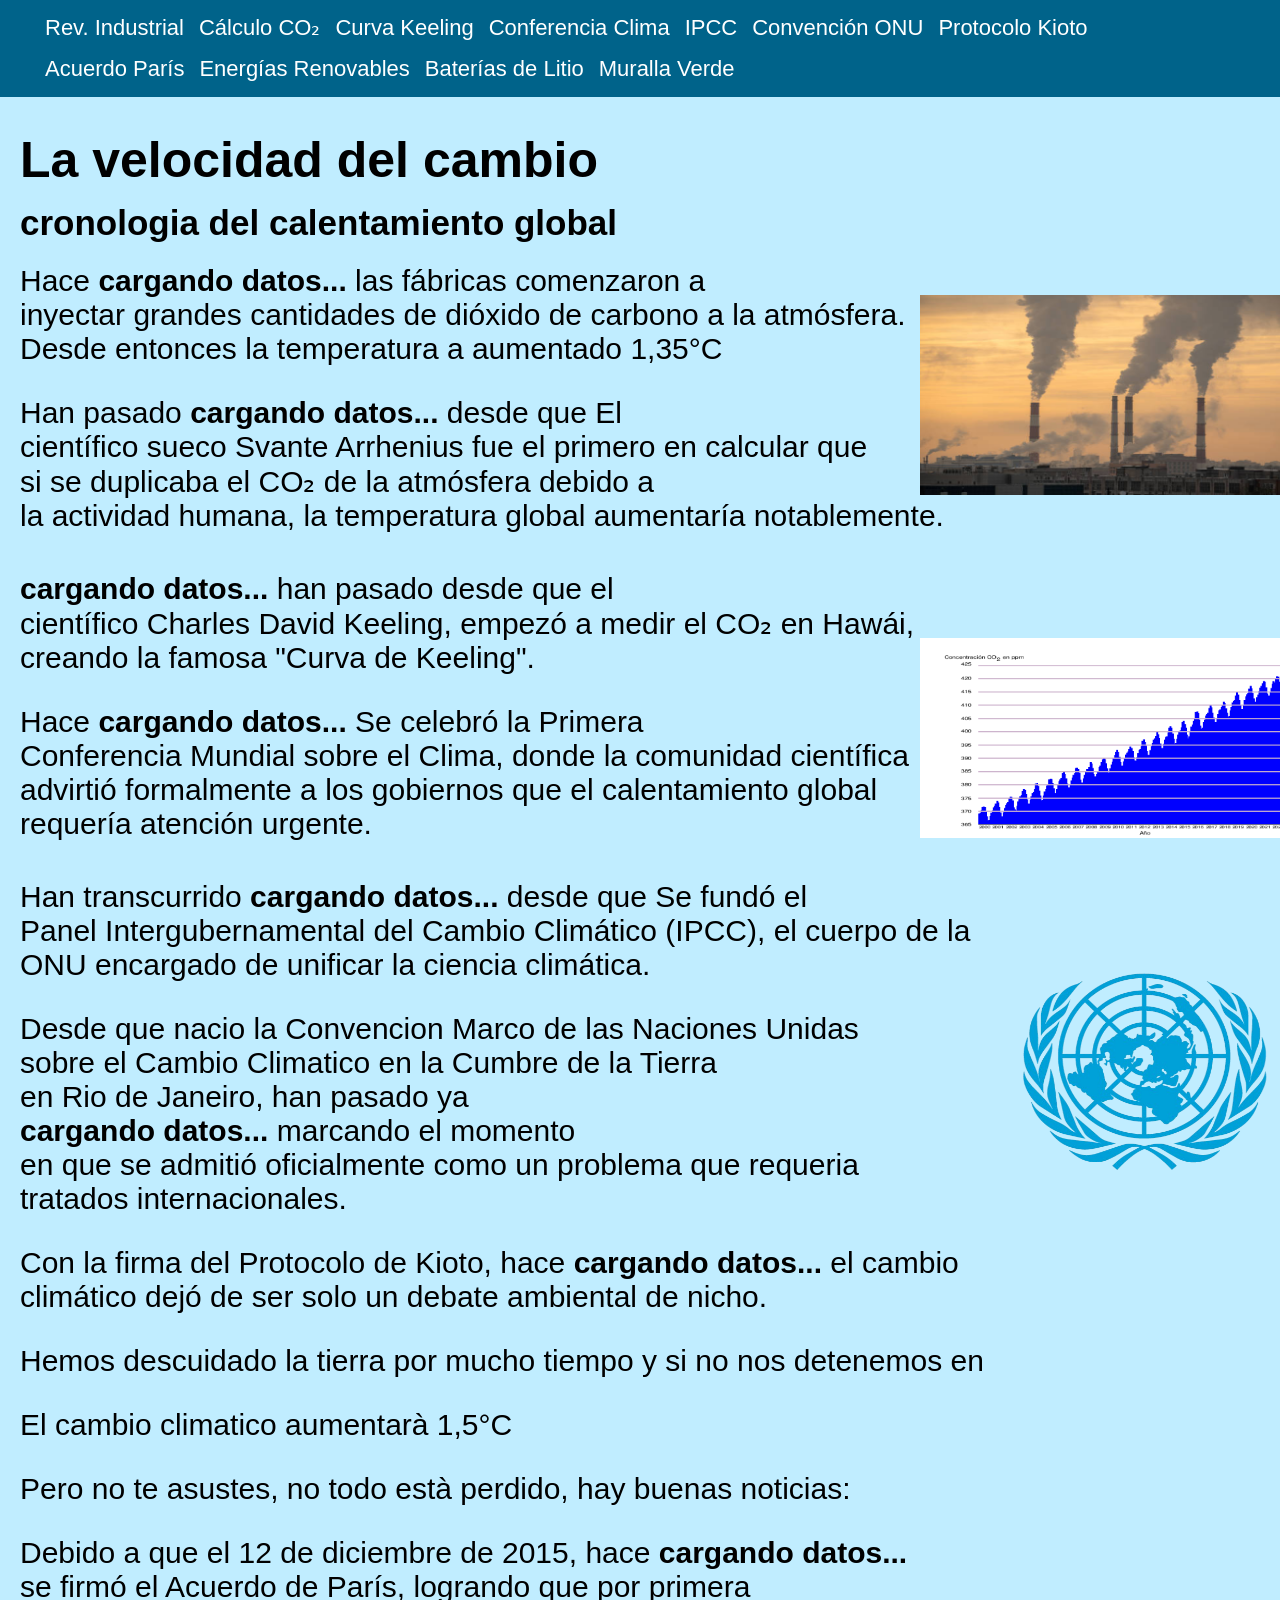
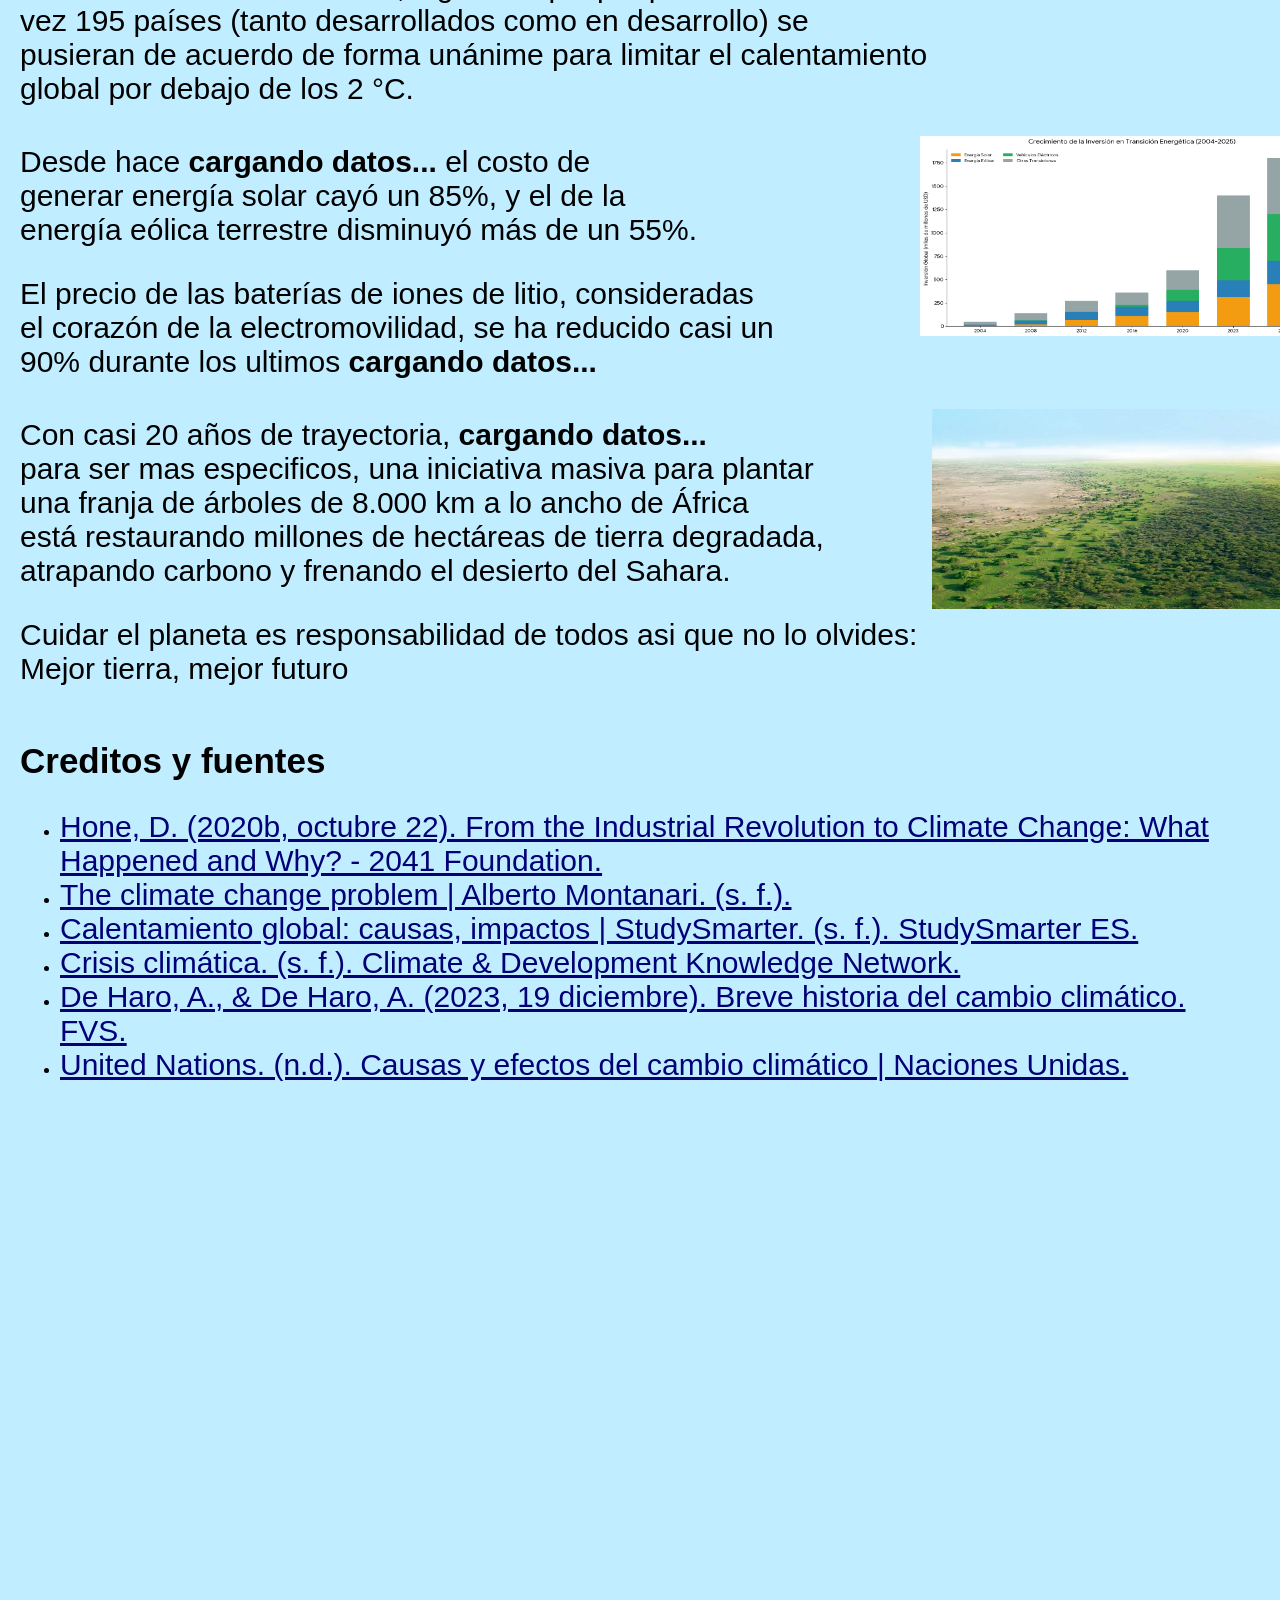
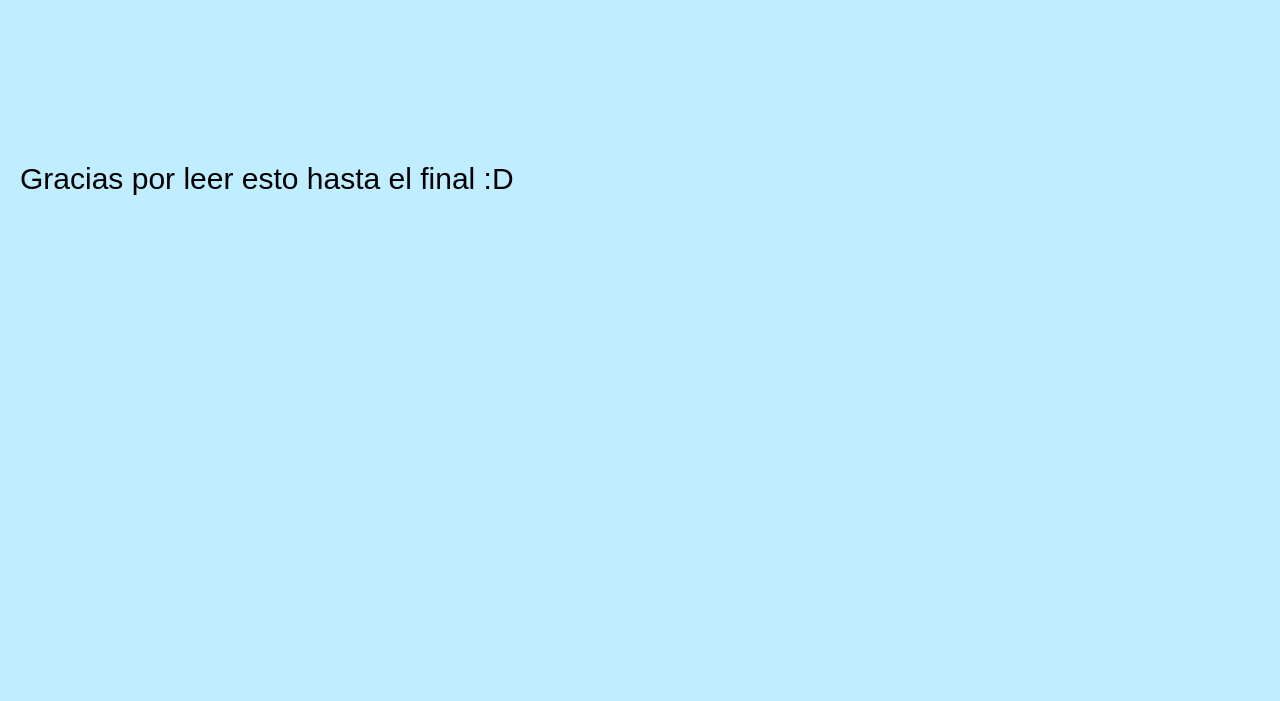
==== commit 092f416d: "correccion mini" ====
--- a/index.html
+++ b/index.html
@@ -4,9 +4,10 @@
     <script src="script.js"></script>
     <meta charset="UTF-8">
     <meta name="viewport" content="width=device-width, initial-scale=1.0">
-    <title>Document</title>
+    <title>La velocidad del cambio</title>
     <script src="https://climateclock.world/widget-v2.js" async></script>
     <link rel="stylesheet" href="style.css">
+    <link rel="icon" href="logo_pagina.png">
 </head>
 <body>
     <header>
@@ -95,7 +96,7 @@
                     <img alt="Imagen de la muralla verde, espere a que cargue" src="muralla-verde.jpg" id="muralla-verde">
 
                     <div id="subida-cinco">
-                        <p>Con casi 11 años de trayectoria, <strong id="verde">cargando datos...</strong> <br>
+                        <p>Con casi 20 años de trayectoria, <strong id="verde">cargando datos...</strong> <br>
                             para ser mas especificos, una iniciativa masiva para plantar <br>
                             una franja de árboles de 8.000 km a lo ancho de África <br>
                             está restaurando millones de hectáreas de tierra degradada, <br>
